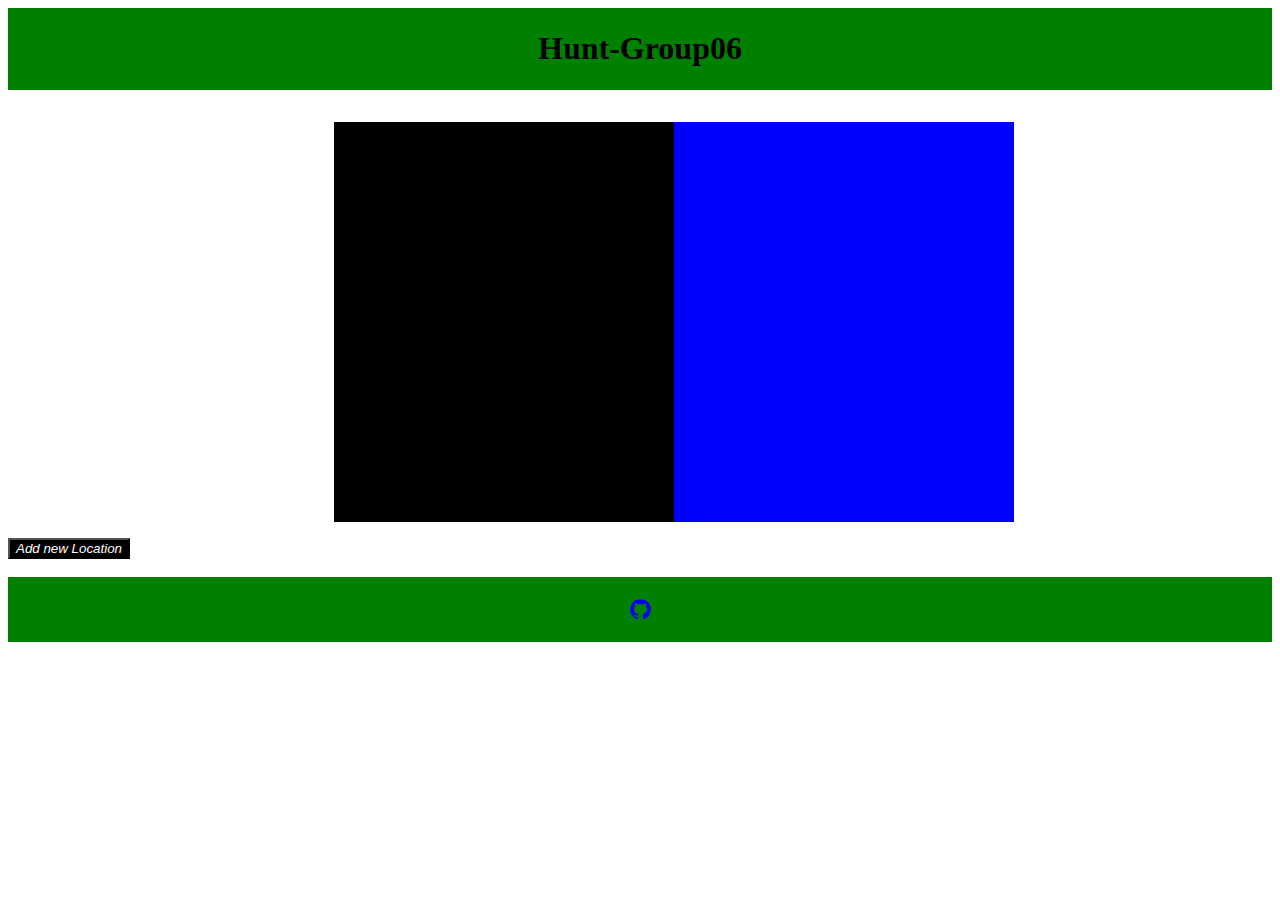
==== target/classes/templates/home.html @ 35c5b577 "added thymleaf dependicies and location.htm" ====
<!DOCTYPE html>
<html xmlns:th="http://www.thymeleaf.org">

<head>

<!-- Required meta tags -->
<!-- <meta charset="utf-8"> -->
<!-- <meta name="viewport" -->
<!-- 	content="width=device-width, initial-scale=1, shrink-to-fit=no"> -->
	
    <title>Group06</title>
    <script></script>
    



<!-- </head> -->
<!-- <link rel="stylesheet" href="./styles/style.css"> -->
<!-- <script type="module" src="./scripts/main.js"></script> -->

<meta name="viewport" content="width=device-width, initial-scale=1">
<link rel="stylesheet" href="https://cdnjs.cloudflare.com/ajax/libs/font-awesome/4.7.0/css/font-awesome.min.css">
</head>

<body>
    <main>
        <article>
            <header style="background-color: green;padding: 1px;text-align: center;">
                <h1>Hunt-Group06</h1>
            </header>
            <form id="form1"></form>
            <div class="container" style="width: 340px;height: 400px;background-color: black;margin-left: 326px;margin-top: 2em;margin-bottom: 1em">
                <div id="c1" class ="ripple" style="width: 340px;height: 400px;background-color: blue;margin-left: 340px;margin-top: 2em"></div>
            </div>
<!--             <div class="container"> -->
<!--                 <div id="c2" class = "ripple"></div> -->
<!--             </div> -->

<div>
<form action="addQuest">
            <input type="submit" value="Add new Location" style="font-style: italic; background-color:black;color:white">
	</form>
</div>
        </article>
    </main>
    <br>
</body>
<!-- <script type="module" src="scripts/main.js"></script> -->
<div class="footer" style="background-color: green; padding: 20px;text-align: center">
    <a href=" https://github.com/SaiGorla/Talk-2-group-6"><i style="font-size:24px" class="fa">&#xf09b;</i></a>
<!--     <a href="https://analytics.google.com/analytics/web/#/p262074267/realtime/overview?params=_u..nav%3Ddefault"> -->
<!--         Google analytics</a> -->
</div>

</html>
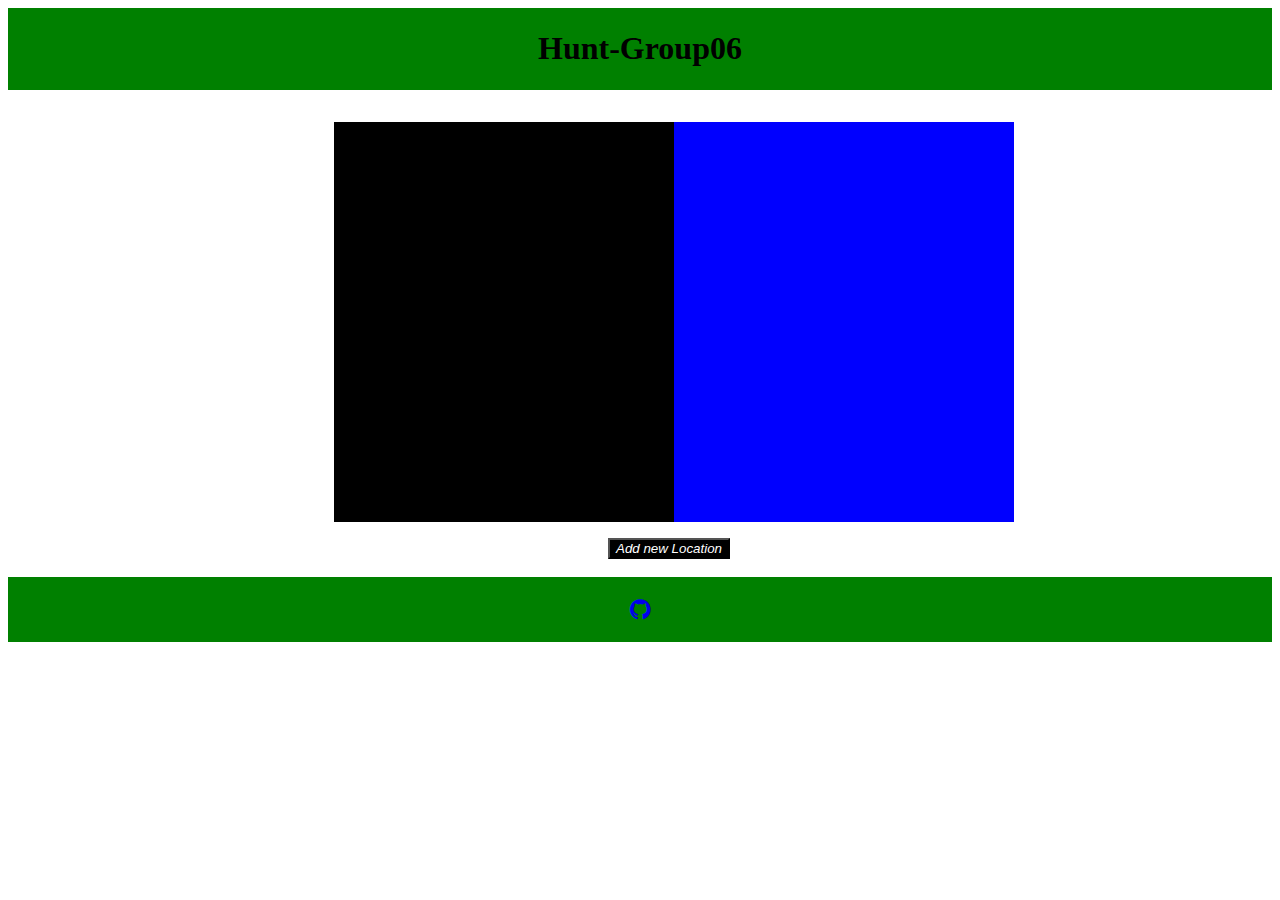
==== commit f395a0db: "added ViewLocations.html page added routes to that page" ====
--- a/target/classes/templates/home.html
+++ b/target/classes/templates/home.html
@@ -38,7 +38,7 @@
 
 <div>
 <form action="addQuest">
-            <input type="submit" value="Add new Location" style="font-style: italic; background-color:black;color:white">
+            <input type="submit" value="Add new Location" style="font-style: italic;margin-left: 45em;background-color:black;color:white">
 	</form>
 </div>
         </article>
